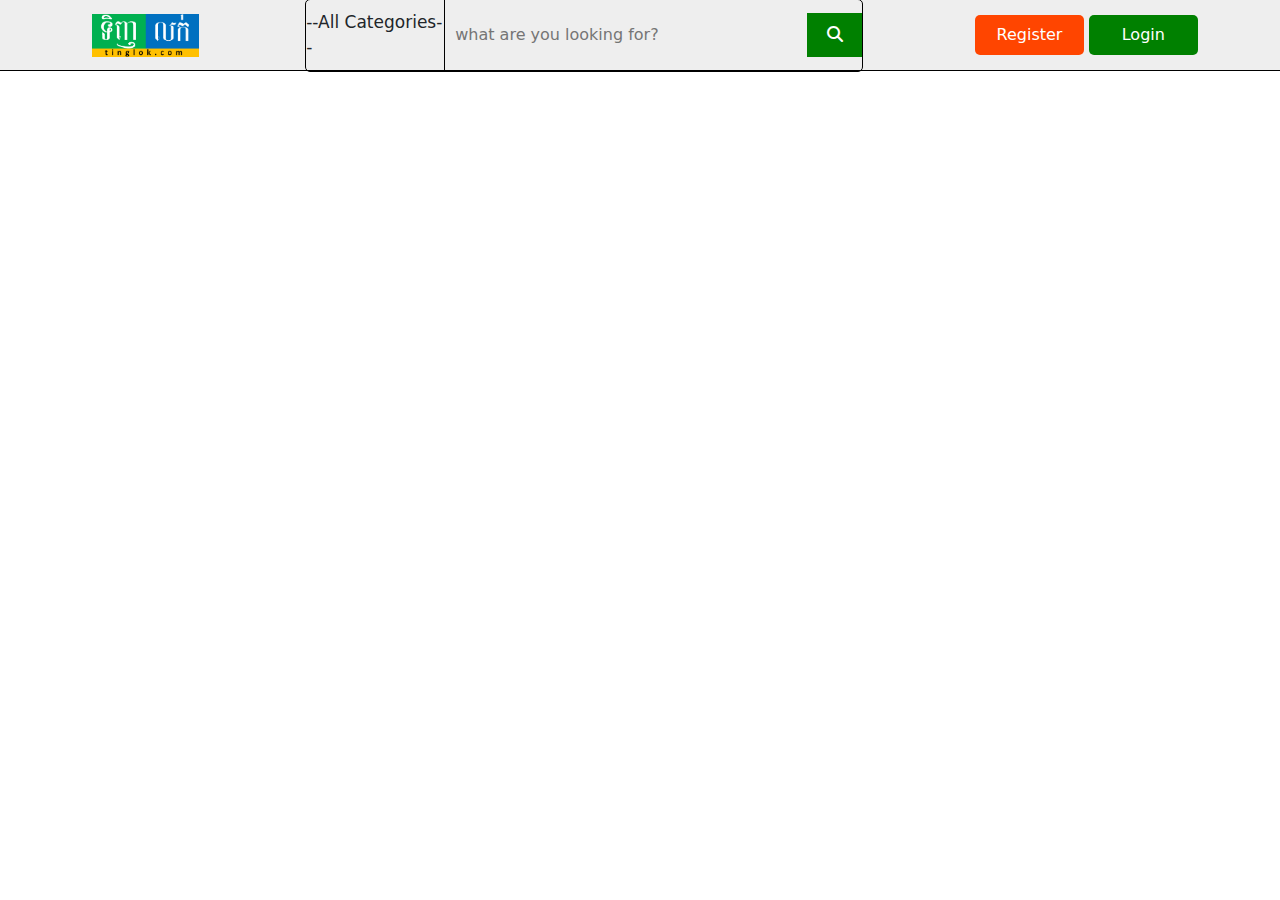
==== index.html @ f2c687fa "project" ====
<!DOCTYPE html>
<html lang="en">
<head>
    <meta charset="UTF-8">
    <meta http-equiv="X-UA-Compatible" content="IE=edge">
    <meta name="viewport" content="width=device-width, initial-scale=1.0">
    <link rel="stylesheet" href="bootstrap.min.css">
    <link rel="stylesheet" href="https://cdnjs.cloudflare.com/ajax/libs/font-awesome/6.2.1/css/all.min.css">
    <link rel="stylesheet" href="style.css">
    <title>Tinglok</title>
</head>
<body>
    <div class="container-fluid navigation-bar">
        <div class="container">
            <div class="row">
                <div class="col-12">
                    <div class="navigation">
                        <div class="logo">
                            <figure>
                                <img src="asset/tinglok_logo.jpg" alt="">
                            </figure>
                        </div>
                        <div class="search-bar">
                            <div class="category">
                                --All Categories--
                            </div>
                            <div class="search-box">
                                <input type="text" placeholder="what are you looking for?">
                            </div>
                            <div class="search-icon">
                                <i class="fa-solid fa-magnifying-glass"></i>
                            </div>
                        </div>
                        <div class="login-btn">
                            <button class="btn-box btn-orange">Register</button>
                            <button class="btn-box btn-green">Login</button>
                        </div>
                    </div>
                </div>
            </div>
            <div class="row">
                <div class="col-12">
                    <div class="nav-mobile">
                        <div class="btn-bar">
                            <i class="fa-solid fa-bars"></i>
                        </div>
                        <div class="logo">
                            <figure>
                                <img src="asset/tinglok_logo.jpg" alt="">
                            </figure>
                        </div>
                    </div>
                </div>
            </div>
        </div>
    </div>
</body>
</html>
---- style.css ----
*{
    padding: 0;
    margin: 0;
    box-sizing: border-box;
}

.navigation-bar{
    background-color: #eee;
    border-bottom: 1px solid #000;
}

.navigation{
    display: flex;
    height: 70px;
    width: 100%;
    align-items: center;
    justify-content: space-between;
}

.logo{
    width: 10%;
    padding: 10px;
    height: 90%;
}

.logo figure{
    height: 100%;
}

.logo figure img{
    height: 100%;
}

.search-bar{
    display: flex;
    width: 50%;
    align-items: center;
    overflow: hidden;
    border: 1px solid #000;
    border-radius: 5px;
    margin: 10px 50px;
}

.search-bar .category{
    font-size: 17px;
    width: 25%;
    padding: 10px 0px;
    border-right: 1px solid #000;
}

.search-bar .search-box{
    width: 65%;
    display: block;
    padding: 10px;
}

.search-bar .search-box input{
    border: none;
    outline: 0;
    display: block;
    width: 100%;
    background-color: #eee;
}

.search-bar .search-icon{
    width: 10%;
    padding: 10px;
    background-color: green;
}

.search-bar .search-icon i{
    text-align: center;
    color: white;
    margin-left: 10px;
}

.login-btn{
    width: 20%;
    display: flex;
    height: 60px;
    align-items: center;
    justify-content: space-between;
}

.login-btn .btn-box{
    width: 49%;
    padding: 5px 10px;
    border-radius: 5px;
    height: 40px;
    border: none;
    outline: 0;
    color: white;
}

.btn-orange{
    background-color: orangered;
}

.btn-green{
    background-color: green;
}

.nav-mobile{
    width: 100%;
    display: flex;
    height: 60px;
    padding: 10px;
    align-items: center;
    display: none;
}

.nav-mobile .btn-bar{
    position: fixed;
    padding: 10px 15px;
    border-radius: 5px;
    color: white;
    background-color: green;
}

.nav-mobile .logo{
    width: 100%;
    display: flex;
    justify-content: center;
}

.nav-mobile .logo figure {
    height: 60px;
}

.nav-mobile .logo figure img{
    height: 60%;
}


/* mobile phone */
@media (max-width: 575.98px) { 
    .navigation {
        display: none;
    }

    .nav-mobile {
        display: block;
    }
}

/* landscape */
@media (min-width: 576px) and (max-width: 767.98px) { 
    .navigation {
        display: none;
    }

    .nav-mobile {
        display: block;
    }
}

/* ipad*/
@media (min-width: 768px) and (max-width: 991.98px) { 
    .navigation {
        display: none;
    }

    .nav-mobile {
        display: block;
    }
}

/* ipad pro */
@media (min-width: 992px) and (max-width: 1199.98px) { 
    .search-bar .category{
        font-size: 14px;
    }
}

/* Laptop*/
@media (min-width: 1200px) { 

}
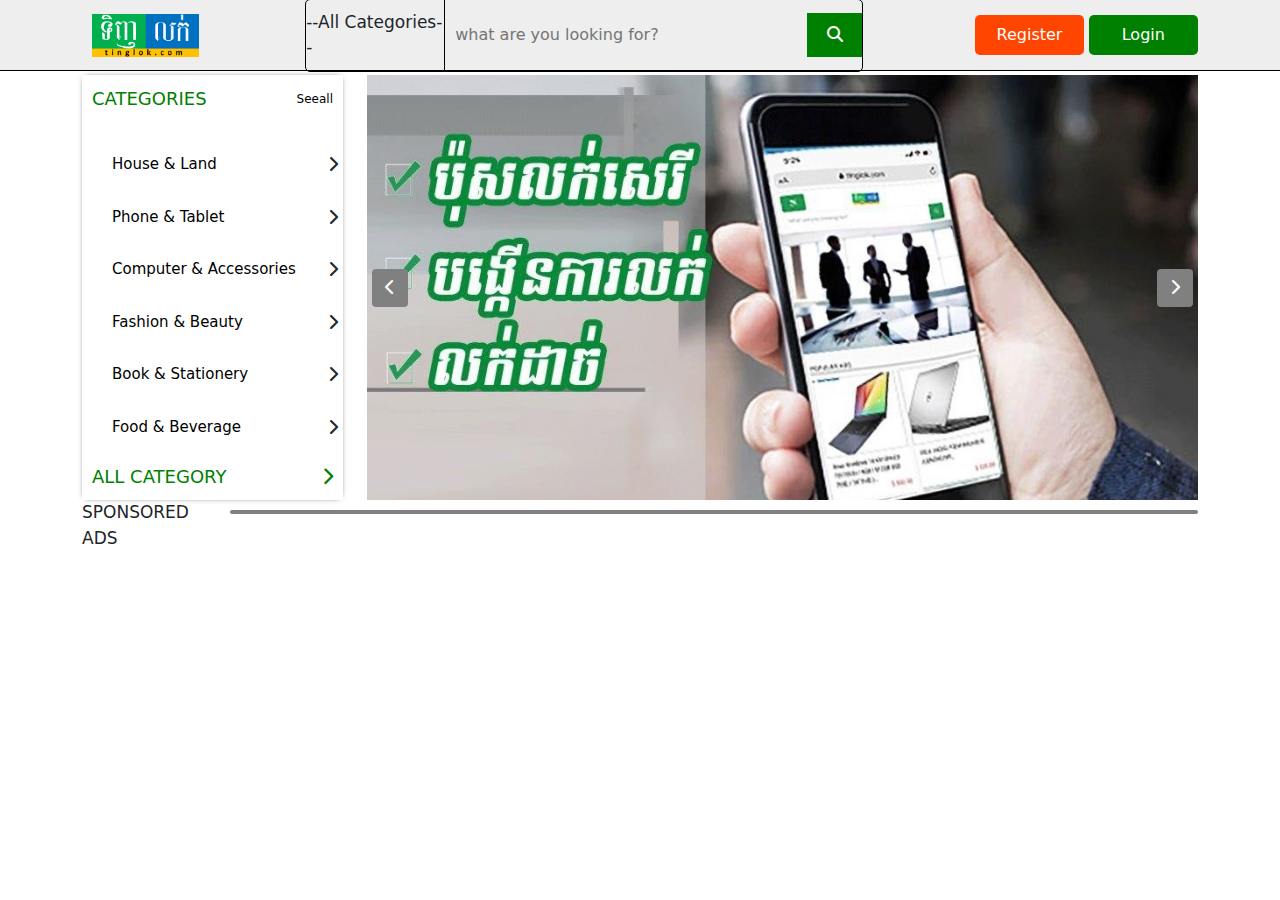
==== commit 698b7426: "second upload" ====
--- a/index.html
+++ b/index.html
@@ -12,6 +12,7 @@
 <body>
     <div class="container-fluid navigation-bar">
         <div class="container">
+            <!-- navigation PC  -->
             <div class="row">
                 <div class="col-12">
                     <div class="navigation">
@@ -38,6 +39,7 @@
                     </div>
                 </div>
             </div>
+            <!-- navigation mobile phone -->
             <div class="row">
                 <div class="col-12">
                     <div class="nav-mobile">
@@ -54,5 +56,51 @@
             </div>
         </div>
     </div>
+    <div class="container-fluid mt-1">
+        <div class="container">
+            <div class="row">
+                <div class="col-3">
+                    <div class="left-menu">
+                        <ul>
+                            <li class="type">
+                               <p>Categories</p> 
+                               <p class="showmore">Seeall</p>
+                            </li>   
+                            <li><a href="#">House & Land</a><i class="fas fa-chevron-right"></i></li>
+                            <li><a href="#">Phone & Tablet</a><i class="fas fa-chevron-right"></i></li>
+                            <li><a href="#">Computer & Accessories</a><i class="fas fa-chevron-right"></i></li>
+                            <li><a href="#">Fashion & Beauty</a><i class="fas fa-chevron-right"></i></li>
+                            <li><a href="#">Book & Stationery</a><i class="fas fa-chevron-right"></i></li>
+                            <li><a href="#">Food & Beverage</a><i class="fas fa-chevron-right"></i></li>
+                            <li class="type">All Category<i class="fas fa-chevron-right"></i></li>
+                        </ul>    
+                    </div>
+                </div>
+                <div class="col-9">
+                    <div class="slide-box">
+                        <div class="slide"></div>
+                        <div class="btn btn-prev">
+                            <i class="fas fa-chevron-left"></i>
+                        </div>
+                        <div class="btn btn-next">
+                            <i class="fas fa-chevron-right"></i>
+                        </div>
+                    </div>
+                </div>
+            </div>
+            <div class="col-12">
+                <div class="sponsore-box">
+                    <p>sponsored ads</p>
+                    <div class="line"></div>
+                </div>
+            </div>
+        </div>
+    </div>
 </body>
-</html>+</html>
+
+
+
+
+
+
--- a/style.css
+++ b/style.css
@@ -2,6 +2,16 @@
     padding: 0;
     margin: 0;
     box-sizing: border-box;
+}
+
+ul {
+    list-style: none;
+    padding: 0;
+    margin: 0;
+}
+
+a{
+    text-decoration: none;
 }
 
 .navigation-bar{
@@ -131,6 +141,101 @@
     height: 60%;
 }
 
+/* menu bar */
+
+.left-menu{
+    width: 100%;
+    padding: 0px;
+    box-shadow: 0px 0px 6px -3px black;
+}
+
+.left-menu ul li{
+    padding: 0px 5px;
+    display: flex;
+    justify-content: space-between;
+    align-items: center;
+}
+
+.left-menu ul li a{
+    font-size: 15px;
+    padding:15px 10px;
+    display: block;
+    color: black;
+    margin-left: 15px;
+    cursor: pointer;
+}
+
+.left-menu ul li.type{
+    justify-content: space-between;
+    text-transform: uppercase;
+    display: flex;
+    align-items: center;
+    cursor: pointer;
+    font-size: 18px;
+    color: green;
+    padding: 10px;
+}
+
+.left-menu ul li p.showmore{
+    font-size: 12px;
+    text-transform: none;
+    color: black;
+}
+
+.left-menu ul li:not(.type):hover{
+    box-shadow: 0px 0px 6px -3px black;
+}
+
+/* slide box */
+
+.slide-box{
+    width: 100%;
+    height: 425px;
+    position: relative;
+}
+
+.slide-box .slide {
+    background-image: url(asset/slide.jpg);
+    background-repeat: no-repeat;
+    background-size: cover;
+    width: 100%;
+    height: 100%;
+}
+
+.slide-box .btn {
+    position: absolute;
+    top: 50%;
+    transform: translate(0,-50%);
+    background-color: gray;
+    color: white;
+}
+
+.btn-prev{
+    left: 5px;
+}
+
+.btn-next {
+    right: 5px;
+}
+
+.sponsore-box{
+    display: flex;
+    width: 100%;
+    justify-content: space-between;
+}
+
+.sponsore-box p{
+    font-size: 17px;
+    text-transform: uppercase;
+}
+
+.sponsore-box .line {
+    width: 87%;
+    height: 4px ;
+    margin-top: 10px;
+    border-radius: 2px;
+    background-color: gray;
+}
 
 /* mobile phone */
 @media (max-width: 575.98px) { 
@@ -163,6 +268,40 @@
     .nav-mobile {
         display: block;
     }
+
+    .slide-box{
+        height: 350px;
+    }
+
+    .left-menu ul li a{
+        font-size: 12px;
+        padding: 10px 10px;
+    }
+
+    .left-menu ul li.type{
+        font-size: 16px;
+    }
+
+    .slide-box .btn {
+        font-size: 13px
+    }
+
+    .sponsore-box {
+        display: flex;
+        flex-direction: column;
+    }
+
+    .sponsore-box p{
+        font-size: 14px;
+        width: 100%;
+        margin: 0;
+    }
+
+    .sponsore-box .line{
+        width: 100%;
+        display: block;
+        margin-top: 0px;
+    }
 }
 
 /* ipad pro */
@@ -170,6 +309,23 @@
     .search-bar .category{
         font-size: 14px;
     }
+
+    .sponsore-box p{
+        font-size: 15px;
+    }
+
+    .sponsore-box .line{
+        width: 80%;
+    }
+
+    .left-menu ul li a{
+        font-size: 14px;
+        padding: 16px 10px;
+    }
+
+    .left-menu ul li.type{
+        font-size: 16px;
+    }
 }
 
 /* Laptop*/
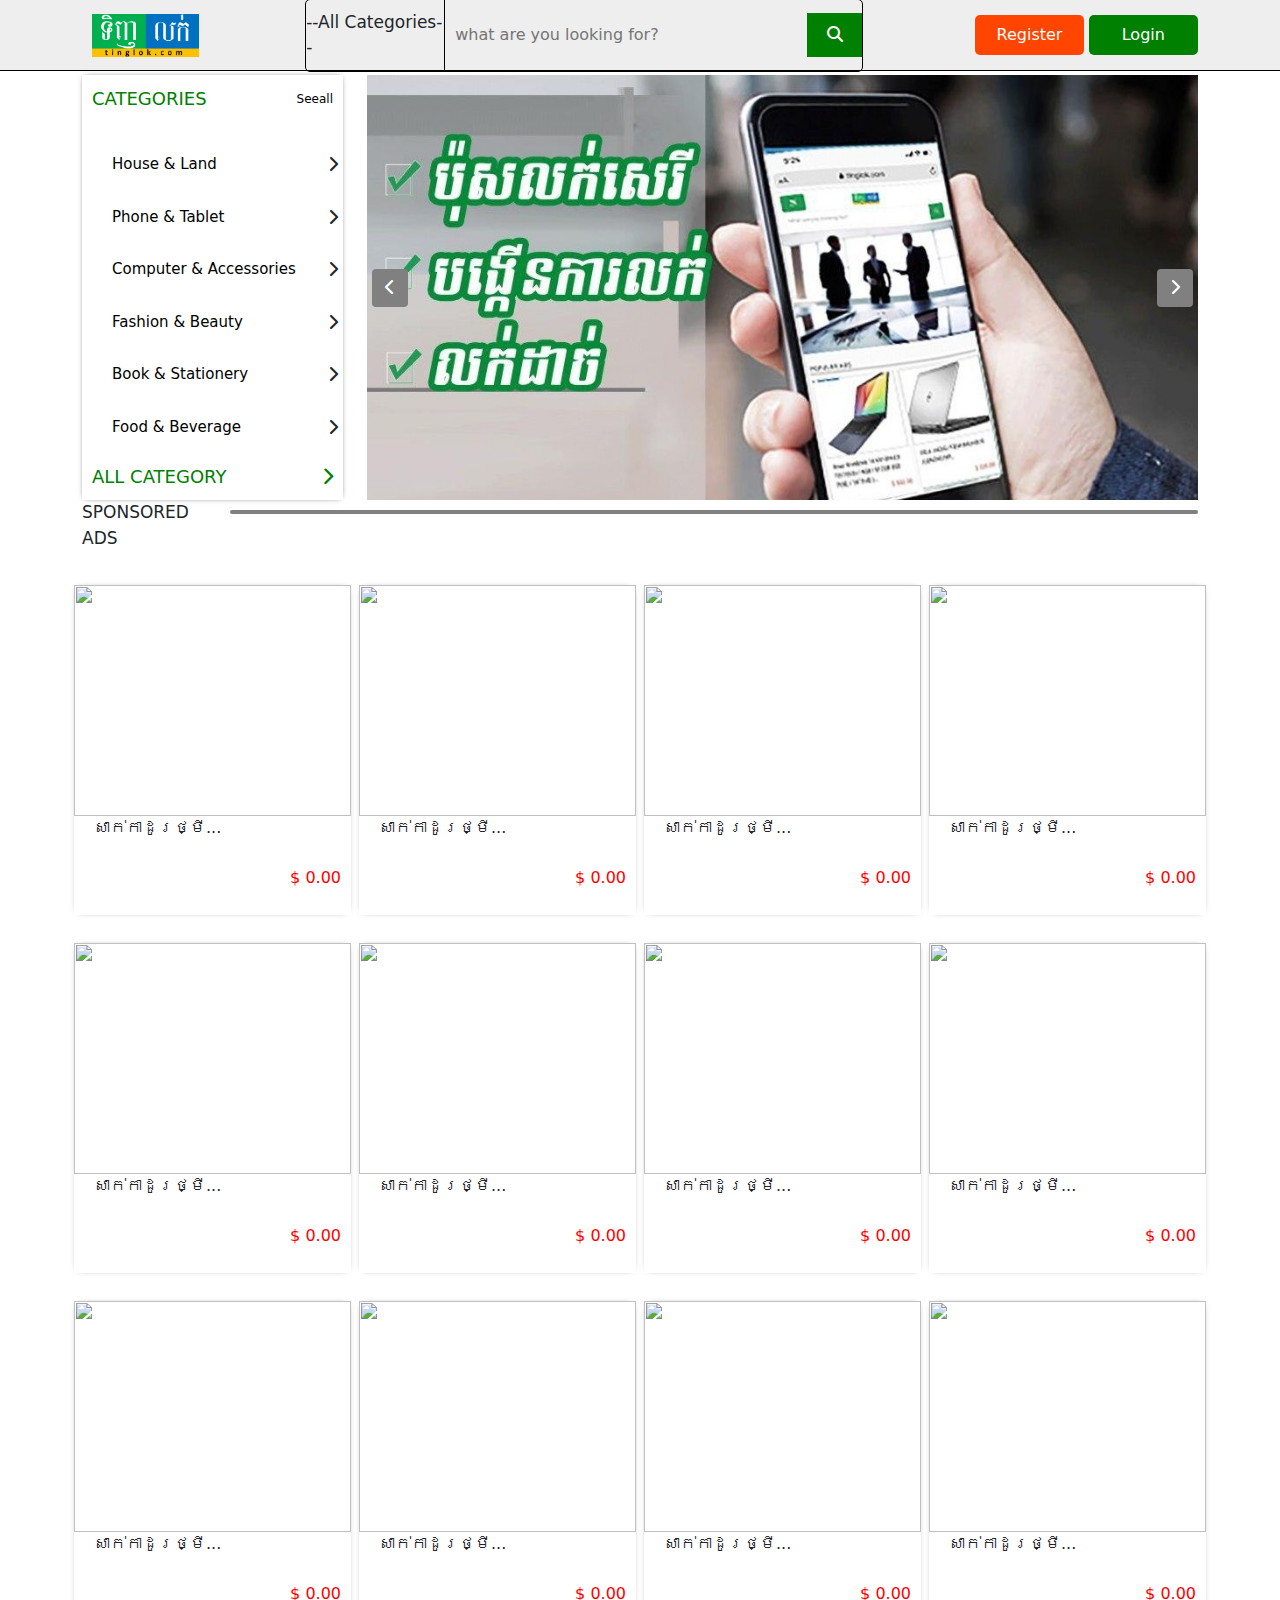
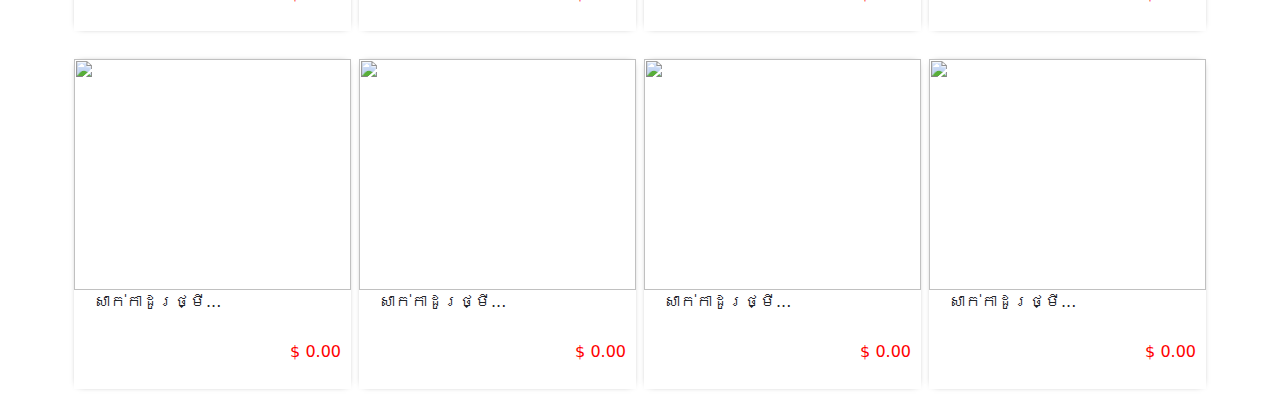
==== commit 914cfd30: "update today" ====
--- a/index.html
+++ b/index.html
@@ -53,6 +53,21 @@
                         </div>
                     </div>
                 </div>
+                <div class="col-12">
+                    <div class="search-mobile">
+                        <div class="search-bar">
+                            <div class="category">
+                                --All Categories--
+                            </div>
+                            <div class="search-box">
+                                <input type="text" placeholder="what are you looking for?">
+                            </div>
+                            <div class="search-icon">
+                                <i class="fa-solid fa-magnifying-glass"></i>
+                            </div>
+                        </div>
+                    </div>
+                </div>
             </div>
         </div>
     </div>
@@ -96,6 +111,259 @@
             </div>
         </div>
     </div>
+    <!-- box item -->
+    <div class="container-fluid">
+        <div class="container">
+            <div class="row my-2">
+                <div class="col-3 item-box">
+                    <div class="box">
+                        <div class="box-img">
+                            <img src="https:/via.placeholder.com/330x230" alt="">
+                        </div>
+                        <div class="caption">
+                            <div class="title">
+                                <span>សាក់កាដូរថ្មី...</span>
+                            </div>
+                            <div class="price">
+                                <span>$ 0.00</span>
+                            </div>
+                        </div>
+                    </div>
+                </div>
+                <div class="col-3 item-box">
+                    <div class="box">
+                        <div class="box-img">
+                            <img src="https:/via.placeholder.com/330x230" alt="">
+                        </div>
+                        <div class="caption">
+                            <div class="title">
+                                <span>សាក់កាដូរថ្មី...</span>
+                            </div>
+                            <div class="price">
+                                <span>$ 0.00</span>
+                            </div>
+                        </div>
+                    </div>
+                </div>
+                <div class="col-3 item-box">
+                    <div class="box">
+                        <div class="box-img">
+                            <img src="https:/via.placeholder.com/330x230" alt="">
+                        </div>
+                        <div class="caption">
+                            <div class="title">
+                                <span>សាក់កាដូរថ្មី...</span>
+                            </div>
+                            <div class="price">
+                                <span>$ 0.00</span>
+                            </div>
+                        </div>
+                    </div>
+                </div>
+                <div class="col-3 item-box">
+                    <div class="box">
+                        <div class="box-img">
+                            <img src="https:/via.placeholder.com/330x230" alt="">
+                        </div>
+                        <div class="caption">
+                            <div class="title">
+                                <span>សាក់កាដូរថ្មី...</span>
+                            </div>
+                            <div class="price">
+                                <span>$ 0.00</span>
+                            </div>
+                        </div>
+                    </div>
+                </div>
+            </div>
+            <div class="row my-2">
+                <div class="col-3 item-box">
+                    <div class="box">
+                        <div class="box-img">
+                            <img src="https:/via.placeholder.com/330x230" alt="">
+                        </div>
+                        <div class="caption">
+                            <div class="title">
+                                <span>សាក់កាដូរថ្មី...</span>
+                            </div>
+                            <div class="price">
+                                <span>$ 0.00</span>
+                            </div>
+                        </div>
+                    </div>
+                </div>
+                <div class="col-3 item-box">
+                    <div class="box">
+                        <div class="box-img">
+                            <img src="https:/via.placeholder.com/330x230" alt="">
+                        </div>
+                        <div class="caption">
+                            <div class="title">
+                                <span>សាក់កាដូរថ្មី...</span>
+                            </div>
+                            <div class="price">
+                                <span>$ 0.00</span>
+                            </div>
+                        </div>
+                    </div>
+                </div>
+                <div class="col-3 item-box">
+                    <div class="box">
+                        <div class="box-img">
+                            <img src="https:/via.placeholder.com/330x230" alt="">
+                        </div>
+                        <div class="caption">
+                            <div class="title">
+                                <span>សាក់កាដូរថ្មី...</span>
+                            </div>
+                            <div class="price">
+                                <span>$ 0.00</span>
+                            </div>
+                        </div>
+                    </div>
+                </div>
+                <div class="col-3 item-box">
+                    <div class="box">
+                        <div class="box-img">
+                            <img src="https:/via.placeholder.com/330x230" alt="">
+                        </div>
+                        <div class="caption">
+                            <div class="title">
+                                <span>សាក់កាដូរថ្មី...</span>
+                            </div>
+                            <div class="price">
+                                <span>$ 0.00</span>
+                            </div>
+                        </div>
+                    </div>
+                </div>
+            </div>
+            <div class="row my-2">
+                <div class="col-3 item-box">
+                    <div class="box">
+                        <div class="box-img">
+                            <img src="https:/via.placeholder.com/330x230" alt="">
+                        </div>
+                        <div class="caption">
+                            <div class="title">
+                                <span>សាក់កាដូរថ្មី...</span>
+                            </div>
+                            <div class="price">
+                                <span>$ 0.00</span>
+                            </div>
+                        </div>
+                    </div>
+                </div>
+                <div class="col-3 item-box">
+                    <div class="box">
+                        <div class="box-img">
+                            <img src="https:/via.placeholder.com/330x230" alt="">
+                        </div>
+                        <div class="caption">
+                            <div class="title">
+                                <span>សាក់កាដូរថ្មី...</span>
+                            </div>
+                            <div class="price">
+                                <span>$ 0.00</span>
+                            </div>
+                        </div>
+                    </div>
+                </div>
+                <div class="col-3 item-box">
+                    <div class="box">
+                        <div class="box-img">
+                            <img src="https:/via.placeholder.com/330x230" alt="">
+                        </div>
+                        <div class="caption">
+                            <div class="title">
+                                <span>សាក់កាដូរថ្មី...</span>
+                            </div>
+                            <div class="price">
+                                <span>$ 0.00</span>
+                            </div>
+                        </div>
+                    </div>
+                </div>
+                <div class="col-3 item-box">
+                    <div class="box">
+                        <div class="box-img">
+                            <img src="https:/via.placeholder.com/330x230" alt="">
+                        </div>
+                        <div class="caption">
+                            <div class="title">
+                                <span>សាក់កាដូរថ្មី...</span>
+                            </div>
+                            <div class="price">
+                                <span>$ 0.00</span>
+                            </div>
+                        </div>
+                    </div>
+                </div>
+            </div>
+            <div class="row my-2">
+                <div class="col-3 item-box">
+                    <div class="box">
+                        <div class="box-img">
+                            <img src="https:/via.placeholder.com/330x230" alt="">
+                        </div>
+                        <div class="caption">
+                            <div class="title">
+                                <span>សាក់កាដូរថ្មី...</span>
+                            </div>
+                            <div class="price">
+                                <span>$ 0.00</span>
+                            </div>
+                        </div>
+                    </div>
+                </div>
+                <div class="col-3 item-box">
+                    <div class="box">
+                        <div class="box-img">
+                            <img src="https:/via.placeholder.com/330x230" alt="">
+                        </div>
+                        <div class="caption">
+                            <div class="title">
+                                <span>សាក់កាដូរថ្មី...</span>
+                            </div>
+                            <div class="price">
+                                <span>$ 0.00</span>
+                            </div>
+                        </div>
+                    </div>
+                </div>
+                <div class="col-3 item-box">
+                    <div class="box">
+                        <div class="box-img">
+                            <img src="https:/via.placeholder.com/330x230" alt="">
+                        </div>
+                        <div class="caption">
+                            <div class="title">
+                                <span>សាក់កាដូរថ្មី...</span>
+                            </div>
+                            <div class="price">
+                                <span>$ 0.00</span>
+                            </div>
+                        </div>
+                    </div>
+                </div>
+                <div class="col-3 item-box">
+                    <div class="box">
+                        <div class="box-img">
+                            <img src="https:/via.placeholder.com/330x230" alt="">
+                        </div>
+                        <div class="caption">
+                            <div class="title">
+                                <span>សាក់កាដូរថ្មី...</span>
+                            </div>
+                            <div class="price">
+                                <span>$ 0.00</span>
+                            </div>
+                        </div>
+                    </div>
+                </div>
+            </div>
+        </div>
+    </div>
 </body>
 </html>
 
--- a/style.css
+++ b/style.css
@@ -17,6 +17,10 @@
 .navigation-bar{
     background-color: #eee;
     border-bottom: 1px solid #000;
+    position: sticky;
+    top: 0px;
+    left: 0px;
+    z-index: 1;
 }
 
 .navigation{
@@ -120,7 +124,7 @@
 }
 
 .nav-mobile .btn-bar{
-    position: fixed;
+    position: absolute;
     padding: 10px 15px;
     border-radius: 5px;
     color: white;
@@ -139,6 +143,16 @@
 
 .nav-mobile .logo figure img{
     height: 60%;
+}
+
+.search-mobile{
+    display: none;
+    width: 100%;
+}
+
+.search-mobile .search-bar{
+    width: 90%;
+    margin: 0px auto;
 }
 
 /* menu bar */
@@ -237,6 +251,53 @@
     background-color: gray;
 }
 
+.item-box{
+    padding: 0px 4px;
+    margin: 10px 0px;
+}
+
+.item-box .box{
+    height: 330px;
+    cursor: pointer;
+    box-shadow: 0px 0px 7px -5px black;
+}
+
+.item-box .box .box-img{
+    width: 100%;
+    height: 70%;
+}
+
+.box-img img{
+    width: 100%;
+    height: 100%;
+}
+
+.caption{
+    width: 100%;
+    height: 30%;
+}
+
+.caption .title{
+    width: 100%;
+    height: 50%;
+}
+
+.caption .title span{
+    padding: 10px 20px;
+}
+
+.caption .price{
+    width: 100%;
+    height: 50%;
+    padding-right: 10px;
+    color: red;
+    text-align: right;
+}
+
+.item-box .box:hover{
+    box-shadow: 1px 1px 7px -3px green;
+}
+
 /* mobile phone */
 @media (max-width: 575.98px) { 
     .navigation {
@@ -246,6 +307,92 @@
     .nav-mobile {
         display: block;
     }
+    .col-9{
+        width: 100%;
+        flex:  0 0 auto;
+        padding: 0px;
+    }
+
+    .search-mobile {
+        display: block;
+        padding: 0px;
+        width: 100%;
+        margin: 5px 0px;
+    }
+
+    .search-bar {
+        width: 100%;
+    }
+
+    .slide-box{
+        height: 200px;
+        width: 100%;
+    }
+
+    .left-menu {
+        display: none;
+    }
+
+    .slide-box .btn {
+        display: none;
+    }
+
+    .search-bar .category{
+        font-size: 9px;
+        padding: 7px 0px;
+    }
+    
+    .search-bar .search-box{
+        width: 65%;
+        display: block;
+        padding:  7px;
+    }
+    
+    .search-bar .search-box input{
+        border: none;
+        outline: 0;
+        display: block;
+        width: 100%;
+        background-color: #eee;
+    }
+    
+    .search-bar .search-icon{
+        width: 10%;
+        padding: 7px;
+        background-color: green;
+    }
+    
+    .search-bar .search-icon i{
+        text-align: center;
+        color: white;
+        margin-left: 0px;
+    }
+    .sponsore-box {
+        display: flex;
+        flex-direction: column;
+    }
+
+    .sponsore-box p{
+        font-size: 14px;
+        width: 100%;
+        margin: 0;
+    }
+
+    .sponsore-box .line{
+        width: 100%;
+        display: block;
+        margin-top: 0px;
+    }
+
+    .col-3 {
+        flex: 0 0 auto;
+        width: 50%;
+    }
+
+    .item-box .box{
+        height: 220px;
+    }
+
 }
 
 /* landscape */
@@ -257,6 +404,53 @@
     .nav-mobile {
         display: block;
     }
+
+    .search-mobile {
+        display: block;
+    }
+
+    .col-9{
+        width: 100%;
+        flex:  0 0 auto;
+    }
+
+    .slide-box{
+        height: 350px;
+    }
+
+    .left-menu {
+        display: none;
+    }
+
+    .slide-box .btn {
+        font-size: 13px
+    }
+
+    .sponsore-box {
+        display: flex;
+        flex-direction: column;
+    }
+
+    .sponsore-box p{
+        font-size: 14px;
+        width: 100%;
+        margin: 0;
+    }
+
+    .sponsore-box .line{
+        width: 100%;
+        display: block;
+        margin-top: 0px;
+    }
+
+    .col-3 {
+        flex: 0 0 auto;
+        width: 50%;
+    }
+
+    .item-box .box{
+        height: 300px;
+    }
 }
 
 /* ipad*/
@@ -269,17 +463,21 @@
         display: block;
     }
 
+    .search-mobile {
+        display: block;
+    }
+
+    .col-9{
+        width: 100%;
+        flex:  0 0 auto;
+    }
+
     .slide-box{
         height: 350px;
     }
 
-    .left-menu ul li a{
-        font-size: 12px;
-        padding: 10px 10px;
-    }
-
-    .left-menu ul li.type{
-        font-size: 16px;
+    .left-menu {
+        display: none;
     }
 
     .slide-box .btn {
@@ -301,6 +499,15 @@
         width: 100%;
         display: block;
         margin-top: 0px;
+    }
+
+    .col-3 {
+        flex: 0 0 auto;
+        width: 50%;
+    }
+
+    .item-box .box{
+        height: 300px;
     }
 }
 
@@ -326,6 +533,10 @@
     .left-menu ul li.type{
         font-size: 16px;
     }
+
+    .item-box .box{
+        height: 300px;
+    }
 }
 
 /* Laptop*/
